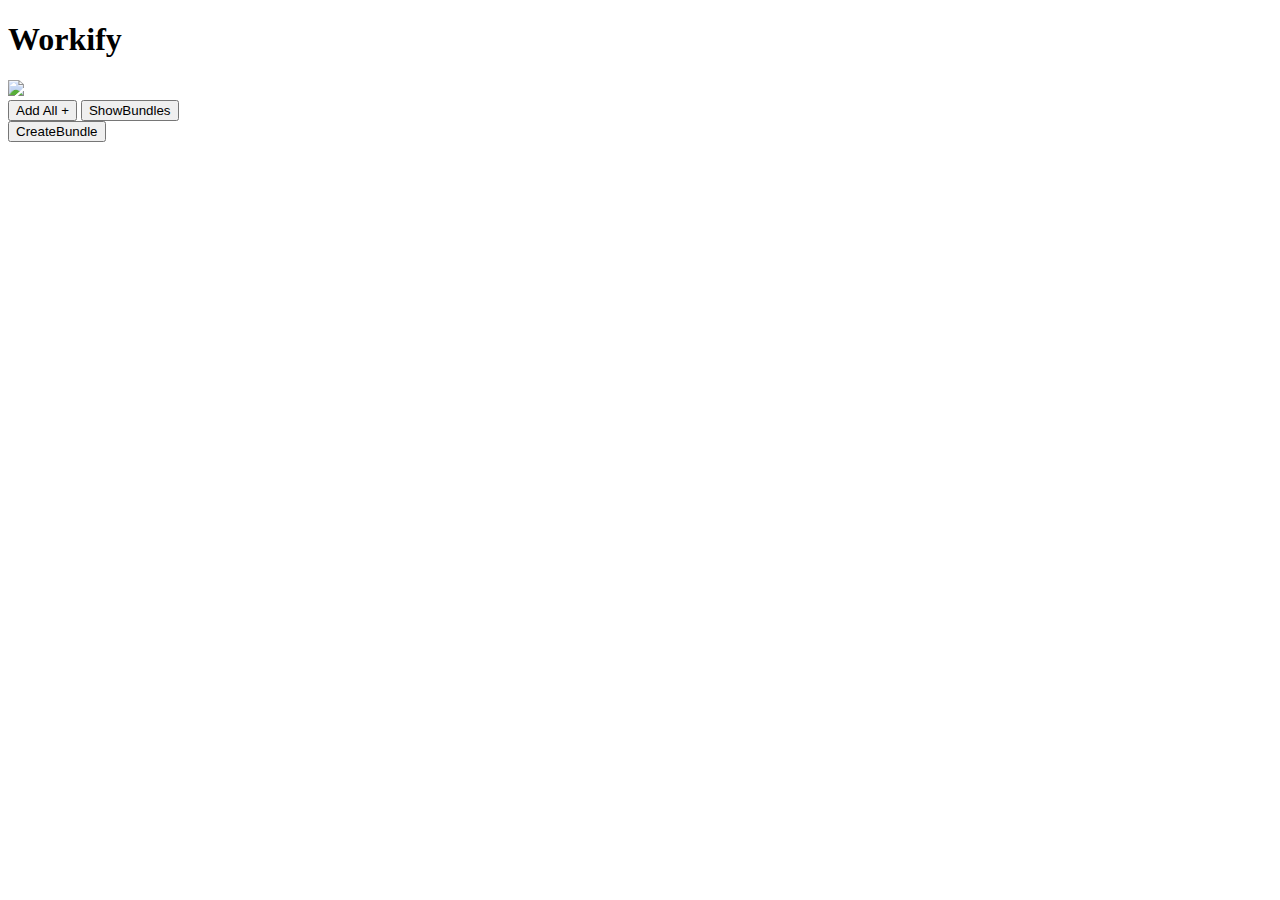
==== LandHere/index.html @ f6705142 "Create index.html" ====
<!DOCTYPE html>
<html lang="en">
<head>
    <meta charset="UTF-8">
    <meta http-equiv="X-UA-Compatible" content="IE=edge">
    <meta name="viewport" content="width=device-width, initial-scale=1.0">
    <link rel="stylesheet" href="style.css">
    <link href="https://fonts.googleapis.com/css2?family=Changa:wght@500&display=swap" rel="stylesheet">
    <link href="https://fonts.googleapis.com/css2?family=Montserrat:wght@700&display=swap" rel="stylesheet">
    <title>Workify</title>
</head>
<body>
    <div class="container">
        <div class="header">
            <span class="logo">
                <h1 class="logo-text">
                    Workify
                </h1>
                <img src="../imgs/lgo1.png" id="logo-img">
            </span>
            <div class="btns">
                <div class="btns1">
                    <button id="add-btn" class="add-site-button">Add All +</button>
                    <button id="show-btn" class="add-site-button">ShowBundles</button>
                </div>
                <div class="btns2">
                    <button id="create-btn" class="add-site-button">CreateBundle</button>
                </div>
            </div>
        </div>
        <div class="outline" id="out">
            
        </div>
        <div class="popup-window" id="pop">

        </div>
        <div class="space"></div>
    </div>
</body>
<script src="script.js"></script>
</html>
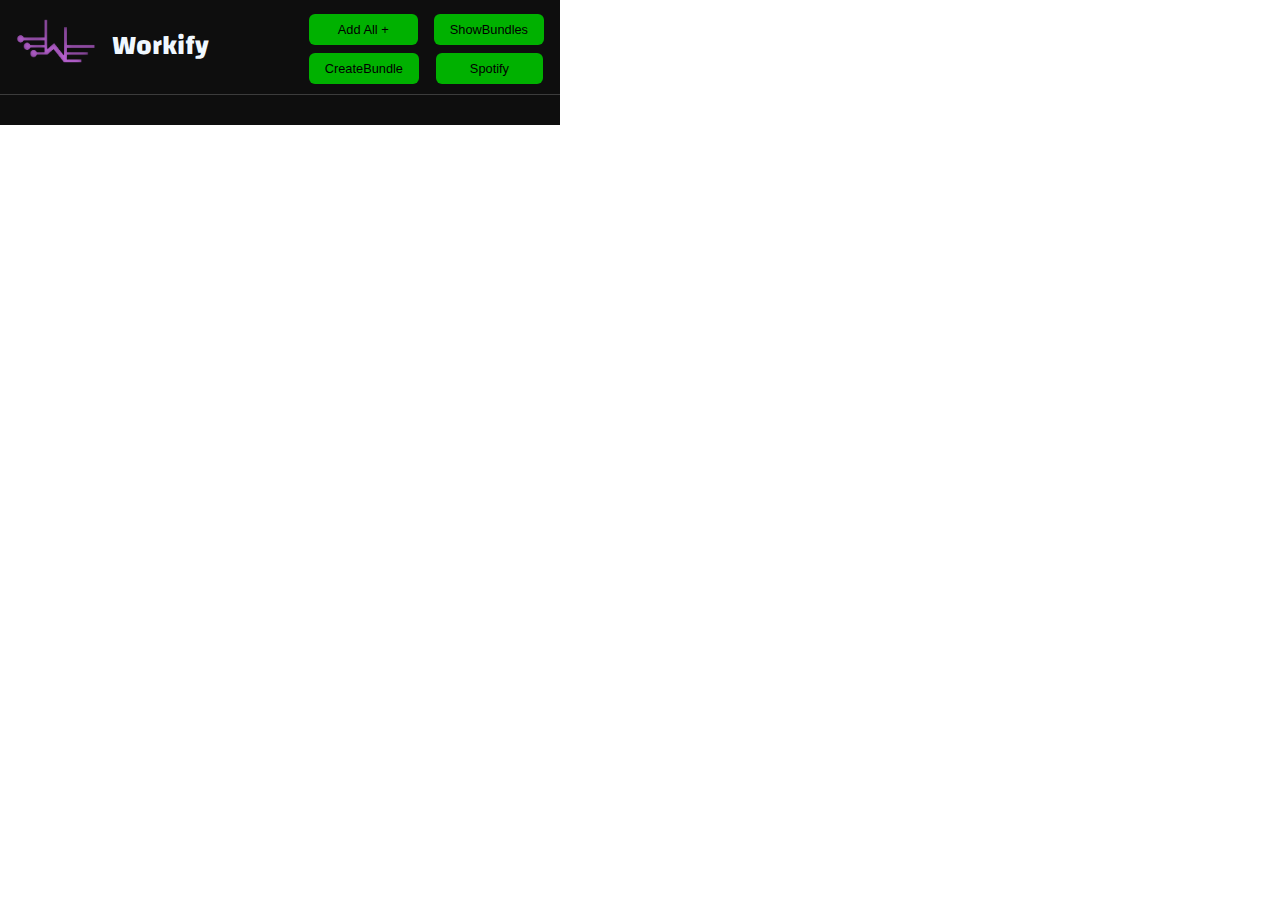
==== commit e9714a06: "updatedMV1" ====
--- a/LandHere/index.html
+++ b/LandHere/index.html
@@ -5,6 +5,11 @@
     <meta http-equiv="X-UA-Compatible" content="IE=edge">
     <meta name="viewport" content="width=device-width, initial-scale=1.0">
     <link rel="stylesheet" href="style.css">
+    <link rel="stylesheet" href="https://cdn.jsdelivr.net/npm/bootstrap-icons@1.10.4/font/bootstrap-icons.css">
+    <link rel="stylesheet" href="slider.css">
+    <link rel="stylesheet" href="audio.css">
+    <link rel="preconnect" href="https://fonts.gstatic.com" crossorigin>
+    <link href="https://fonts.googleapis.com/css2?family=Balsamiq+Sans:wght@700&display=swap" rel="stylesheet">
     <link href="https://fonts.googleapis.com/css2?family=Changa:wght@500&display=swap" rel="stylesheet">
     <link href="https://fonts.googleapis.com/css2?family=Montserrat:wght@700&display=swap" rel="stylesheet">
     <title>Workify</title>
@@ -25,8 +30,14 @@
                 </div>
                 <div class="btns2">
                     <button id="create-btn" class="add-site-button">CreateBundle</button>
+                    <button class="add-site-button" id="spotify-btn">Spotify</button>
                 </div>
+
             </div>
+        </div>
+        <hr>
+        <div class="fixed-window popup-window" id="permanentTasks">
+
         </div>
         <div class="outline" id="out">
             
@@ -38,4 +49,6 @@
     </div>
 </body>
 <script src="script.js"></script>
-</html>
+<script src="yt.js"></script>
+<script src="audio.js"></script>
+</html>--- a/LandHere/style.css
+++ b/LandHere/style.css
@@ -0,0 +1,193 @@
+*{
+    margin: 0px;
+    padding: 0px;
+    height: fit-content;
+
+}
+.container{
+    background-color: rgb(14, 14, 14);
+    display: flex;
+    flex-direction: column;
+    justify-content: space-around;
+    align-items: center;
+    width: fit-content;
+}
+
+.bundle-list{
+    background: none;
+    list-style: none;
+    color: aliceblue;
+    /* border: 2px solid red; */
+}
+.bundle-list-element{
+    width: 32rem;
+    margin: 2px 0px;
+    padding: 4px 6px;
+    font-family: 'Montserrat', sans-serif;
+    color: grey;
+    font-size: 0.75rem;
+    display: flex;
+    justify-content: space-between;
+}
+
+.list-del-btn{
+    background: none;
+    /* border: 2px solid white; */
+    color:red;
+    border: none;
+    font-size: 1rem;
+    padding: 0rem 0.7rem;
+    z-index: 100;
+    cursor: pointer;
+    /* transform: translateY(-0.4rem); */
+}
+
+.ele{
+    display: flex;
+    flex-direction: row;
+}
+
+.bg-white{
+    background-color: aliceblue;
+    color: black;
+}
+
+.hidden{
+    display: none;
+}
+
+.shift-left{
+    border: 2px solid green;
+    width: 30rem;
+    height: 500px;
+}
+
+.cont{
+    display: flex;
+    flex-direction: row;
+}
+
+.bundle-list-element:hover{
+    background-color: rgb(56, 56, 56);
+    cursor: pointer;
+    transition: 0.2s ease-in;
+}
+
+.btns{
+    display: flex;
+    flex-direction: column;
+    /* border: 2px solid red; */
+    transform: translateY(8px);
+}
+
+.btns2{
+    display: flex;
+    
+}
+
+.btns1{
+    display: flex;
+    justify-content: space-between;
+}
+
+#create-btn{
+    margin-top: 8px;
+}
+
+#add-btn{
+    width: 109px;
+}
+
+#add-new-btn{
+    transform: translateX(2px);
+    width: 111px;
+}
+
+#DND{
+    width: 111px;
+}
+
+.header{
+    display: flex;
+    align-items: center;
+    width: 35rem;
+    /* border: 2px solid red; */
+    justify-content: space-between;
+}
+.logo{
+    display: flex;
+    flex-direction: row-reverse;
+    padding: 1rem 1rem;
+}
+#logo-img{
+    width: 5rem;
+    height: 3rem;
+}
+.logo-text{
+    color: aliceblue;
+    font-family: 'Changa', sans-serif;
+    font-size: 1.7rem;
+    transform: translateX(1rem) translateY(0.3rem);
+}
+.add-site-button{
+    height: fit-content;
+    padding: 0.5rem 1rem;    
+    border: none;
+    background-color: rgb(0, 177, 0);
+    margin-right: 1rem;
+    border-radius: 6px;
+    font-size: 0.8rem;
+    cursor: pointer;
+}
+#spotify-btn{
+    margin-left: 0.08rem;
+    margin-top: 0.5rem;
+    padding-left: 2.1rem;
+    padding-right: 2.1rem;
+}
+.del-btn{
+    background-color: red;
+    transform: translateY(-0.2rem);
+}
+.outline{
+    display: flex;
+    flex-direction: column;
+    /* border: 2px solid purple; */
+    align-items: center;
+    margin-top: 10px;
+    margin-left: 10px;
+    padding:0px 2rem;
+}
+.item{
+    /* border: 2px solid green; */
+    width: 35rem;
+    margin: 0.5rem 0rem;
+    display: flex;
+    justify-content: space-between;
+}
+.url{
+    background: none;
+    border: 1px solid whitesmoke;
+    border-radius: 5px;
+    color: grey;
+    padding: 0.3rem;
+    font-size: 0.9rem;
+    width: 9rem;
+}
+
+hr{
+    width: 100%;
+    background-color: rgb(60, 60, 60);
+    border:none;
+    height: 1px;
+    margin-top: 12px;
+}
+
+.text-url{
+    color: white;
+    font-family: 'Changa', sans-serif;
+    font-size: 0.8rem;
+}
+.space{
+    height:20px;
+}--- a/LandHere/slider.css
+++ b/LandHere/slider.css
@@ -0,0 +1,50 @@
+.switch {
+    margin-top: 0.1rem;
+    display: inline-block;
+    height: 24px;
+    position: relative;
+    width: 45px;
+  }
+  
+  .switch input {
+    display:none;
+  }
+  
+  .slider {
+    background-color: white;
+    bottom: 0;
+    cursor: pointer;
+    left: 0;
+    position: absolute;
+    right: 0;
+    top: 0;
+    transition: .4s;
+  }
+  
+  .slider:before {
+    background-color: black;
+    bottom: 4px;
+    content: "";
+    height: 16px;
+    left: 4px;
+    position: absolute;
+    transition: .4s;
+    width: 16px;
+  }
+  
+  input:checked + .slider {
+    background-color: green;
+  }
+  
+  input:checked + .slider:before {
+    transform: translateX(18px);
+  }
+  
+  .slider.round {
+    border-radius: 34px;
+  }
+  
+  .slider.round:before {
+    border-radius: 50%;
+  }
+  --- a/LandHere/audio.css
+++ b/LandHere/audio.css
@@ -0,0 +1,46 @@
+#permanentTasks{
+    width: 100%;
+    /* border: 2px solid red; */
+}
+.audioContainer{
+    width: 50%;
+    display: flex;
+    justify-content: space-around;
+    
+}
+.audioMatter{
+    width: 100%;
+    display: flex;
+    justify-content: space-between;
+    flex-direction: row-reverse;
+    margin-top: 1rem;
+}
+.audio-btns{
+    color: aliceblue;
+    cursor: pointer;
+    font-size: 20px;
+
+}
+.SongTitle{
+    color: aliceblue;
+    font-family: 'Balsamiq Sans', cursive;
+    margin-left: 10.5px;
+    display: block;
+}
+.singerName{
+    color: rgb(66, 66, 66);
+    font-family: 'Balsamiq Sans', cursive;
+    margin-left: 10.5px;
+    font-size: 12px;
+}
+.crossBtn-Audio{
+    background-color: red;
+    color: white;
+    border:none;
+    border-radius: 4px;
+    padding: 0.3rem 0.7rem;
+    margin-right: 1rem;
+    font-size: 10px;
+    font-family: 'Balsamiq Sans', cursive;
+    cursor: pointer;
+}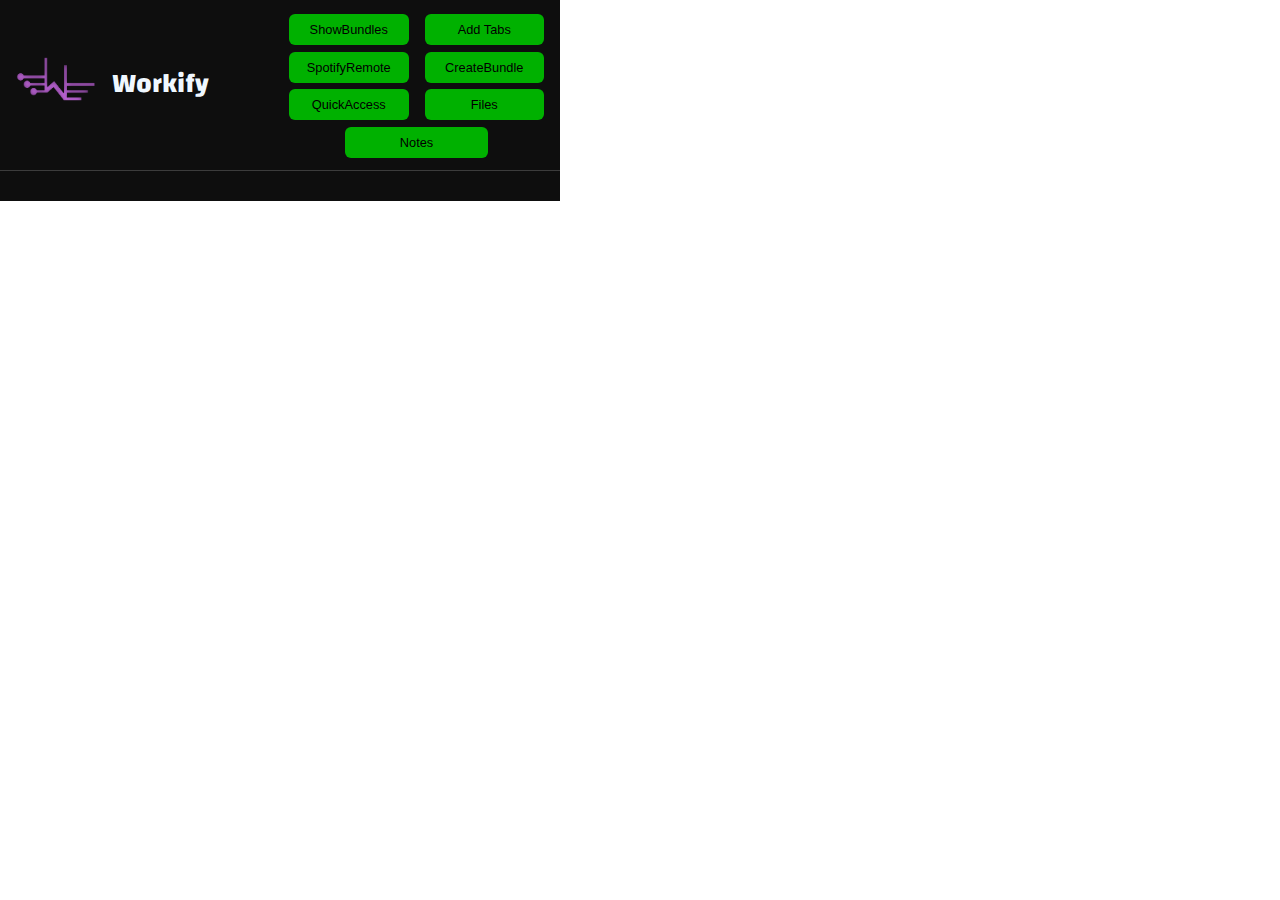
==== commit 5a0e0a99: "MradCommit2" ====
--- a/LandHere/index.html
+++ b/LandHere/index.html
@@ -8,6 +8,8 @@
     <link rel="stylesheet" href="https://cdn.jsdelivr.net/npm/bootstrap-icons@1.10.4/font/bootstrap-icons.css">
     <link rel="stylesheet" href="slider.css">
     <link rel="stylesheet" href="audio.css">
+    <link rel="stylesheet" href="./noteMaker/noteMaker.css">
+    <link rel="stylesheet" href="quickAccess/quickAccess.css">
     <link rel="preconnect" href="https://fonts.gstatic.com" crossorigin>
     <link href="https://fonts.googleapis.com/css2?family=Balsamiq+Sans:wght@700&display=swap" rel="stylesheet">
     <link href="https://fonts.googleapis.com/css2?family=Changa:wght@500&display=swap" rel="stylesheet">
@@ -24,15 +26,13 @@
                 <img src="../imgs/lgo1.png" id="logo-img">
             </span>
             <div class="btns">
-                <div class="btns1">
-                    <button id="add-btn" class="add-site-button">Add All +</button>
-                    <button id="show-btn" class="add-site-button">ShowBundles</button>
-                </div>
-                <div class="btns2">
-                    <button id="create-btn" class="add-site-button">CreateBundle</button>
-                    <button class="add-site-button" id="spotify-btn">Spotify</button>
-                </div>
-
+                    <button id="add-btn" class="add-site-button btn">Add Tabs</button>
+                    <button id="show-btn" class="add-site-button btn">ShowBundles</button>
+                    <button id="create-btn" class="add-site-button btn">CreateBundle</button>
+                    <button class="add-site-button btn" id="spotify-btn">SpotifyRemote</button>
+                    <button id="files-btn" class="add-site-button btn">Files</button>
+                    <button class="add-site-button btn" id="quick-access-btn">QuickAccess</button>
+                    <button class="add-site-button btn" id="notes-btn">Notes</button>
             </div>
         </div>
         <hr>
@@ -49,6 +49,7 @@
     </div>
 </body>
 <script src="script.js"></script>
-<script src="yt.js"></script>
 <script src="audio.js"></script>
+<script src="quickAccess/quickAccess.js"></script>
+<script src="./noteMaker/noteMaker.js"></script>
 </html>--- a/LandHere/style.css
+++ b/LandHere/style.css
@@ -74,38 +74,26 @@
 }
 
 .btns{
+    margin-top: 0.5rem;
+    height: fit-content;
+    align-self: flex-end;
     display: flex;
-    flex-direction: column;
-    /* border: 2px solid red; */
-    transform: translateY(8px);
+    flex-direction: row-reverse;
+    flex-wrap: wrap;
+    margin-left: 5rem;
+    /* border:2px solid red; */
+    justify-content: space-around;
+}
+.btn{
+    display: flex;
+    justify-content: center;
+    width: 100px;
+    flex: 0.5;
+    margin-top: 0.4rem;
 }
 
-.btns2{
-    display: flex;
-    
-}
 
-.btns1{
-    display: flex;
-    justify-content: space-between;
-}
 
-#create-btn{
-    margin-top: 8px;
-}
-
-#add-btn{
-    width: 109px;
-}
-
-#add-new-btn{
-    transform: translateX(2px);
-    width: 111px;
-}
-
-#DND{
-    width: 111px;
-}
 
 .header{
     display: flex;
@@ -131,7 +119,7 @@
 }
 .add-site-button{
     height: fit-content;
-    padding: 0.5rem 1rem;    
+    padding: 0.5rem 1rem;
     border: none;
     background-color: rgb(0, 177, 0);
     margin-right: 1rem;
@@ -139,12 +127,7 @@
     font-size: 0.8rem;
     cursor: pointer;
 }
-#spotify-btn{
-    margin-left: 0.08rem;
-    margin-top: 0.5rem;
-    padding-left: 2.1rem;
-    padding-right: 2.1rem;
-}
+
 .del-btn{
     background-color: red;
     transform: translateY(-0.2rem);
@@ -157,6 +140,7 @@
     margin-top: 10px;
     margin-left: 10px;
     padding:0px 2rem;
+    width: 100%;
 }
 .item{
     /* border: 2px solid green; */
--- a/LandHere/quickAccess/quickAccess.css
+++ b/LandHere/quickAccess/quickAccess.css
@@ -0,0 +1,117 @@
+.quick-access-wrapper{
+    width: 100%;
+    display: flex;
+    justify-content: center;
+    font-family: 'Balsamiq Sans', cursive;
+    /* border: 2px solid green; */
+}
+.quick-btns{
+    width: fit-content;
+    /* border: 2px solid red; */
+}
+.quick-btn{
+    display: inline;
+    color: aliceblue;
+    font-family: 'Balsamiq Sans', cursive;
+    min-width: fit-content;
+    max-width: 100px;
+}
+
+.file-url{
+    width:100%;
+    display: flex;
+    justify-content: center;
+}
+
+.file-name{
+    width:100%;
+    display: flex;
+    justify-content: center;
+}
+
+.input-path{
+    color: aliceblue;
+    background-color: none;
+    background: none;
+    border-radius: 3px;
+    margin-right: 0.5rem;
+    border: 1px solid white;
+    padding-left: 0.5rem;
+    height: 30px;
+    margin-top: 0.3rem;
+    width:75%;
+}
+
+.sub-btn{
+    margin-left: 0%;
+}
+
+.select-folder{
+    height:30px;
+    background: none;
+    font-family: 'Balsamiq Sans', cursive;
+    color:aliceblue;
+    width: 200px;
+    margin-top: 0.5rem;
+}
+
+.btns-and-folder{
+    /* border: 2px solid red; */
+    display: flex;
+    justify-content: space-between;
+    flex-direction: row-reverse;
+    margin-left: 4.5rem;
+    margin-right: 4rem;
+}
+
+.new-sub-btns{
+    /* border: 2px solid green; */
+    display: flex;
+}
+
+.show-wrapper{
+    display: flex;
+    width: 100%;
+    /* border: 2px solid red; */
+}
+
+.folder-wrapper{
+    display: flex;
+    width: 100%;
+    /* border: 2px solid green; */
+    flex-direction: column;
+}
+
+.folder-del{
+    display: flex;
+    width: 100%;
+    border-radius: 7px;
+    justify-content: space-between;
+    align-items: center;
+    transition: all 0.3s ease-in-out;
+}
+
+.del-folder-btn{
+    margin-right: 2rem;
+    border-radius: 4px;
+    border: 1px solid gray;
+    font-family: 'Balsamiq Sans', cursive;
+    z-index: 100;
+    color: aliceblue;
+}
+
+.show-new-folder{
+    font-size: 1rem;
+    padding-top: 0.5rem;
+    padding-bottom: 0.5rem;
+    padding-left: 1rem;
+    cursor: pointer;
+    border-radius: 7px;
+    border: black;
+}
+
+.folder-del:hover {
+    background: rgba(128, 128, 128, 0.279);
+    /* background-color: grey; */
+    border: 1px solid white;
+}
